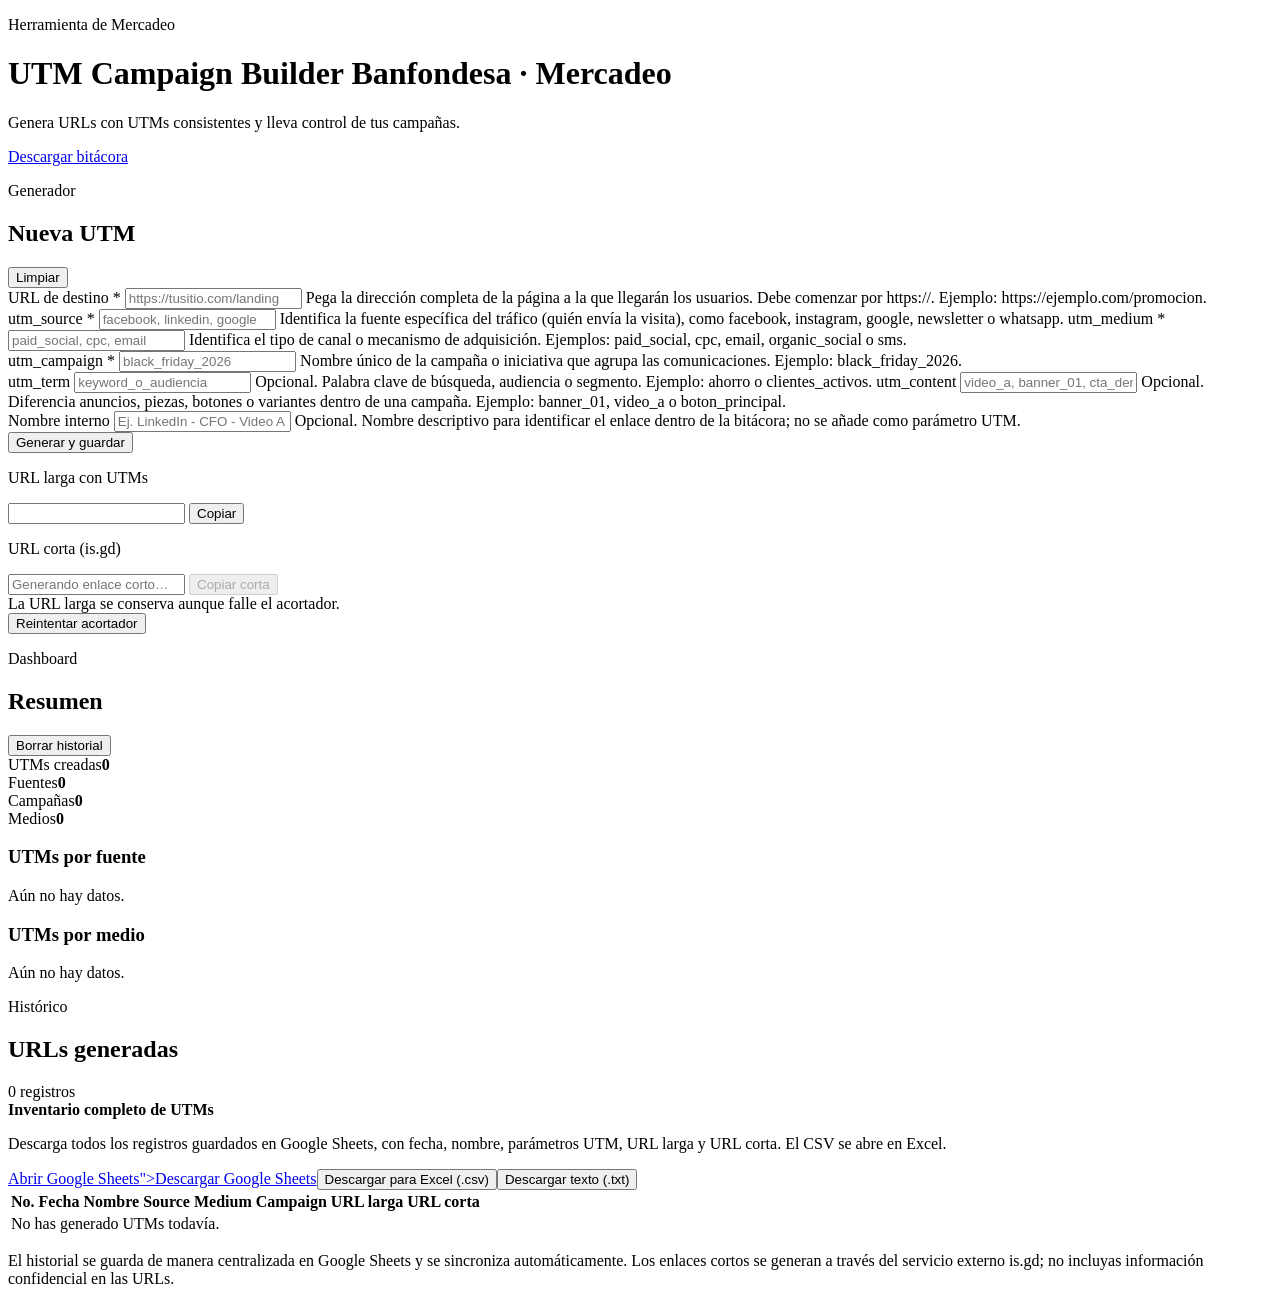
==== google-apps-script/Index.html @ 814d9377 "Reutilizar frontend con acceso a hoja y descarga" ====
<!DOCTYPE html>
<html lang="es">
<head>
  <meta charset="UTF-8" />
  <meta name="viewport" content="width=device-width, initial-scale=1.0" />
  <meta name="description" content="Generador UTM con dashboard de seguimiento local." />
  <title>UTM Campaign Builder Banfondesa · Mercadeo</title>
  <style><?!= include('Styles'); ?></style>
</head>
<body>
  <header class="topbar">
    <div>
      <p class="eyebrow">Herramienta de Mercadeo</p>
      <h1>UTM Campaign Builder <span class="brand-name">Banfondesa · Mercadeo</span></h1>
      <p class="subtitle">Genera URLs con UTMs consistentes y lleva control de tus campañas.</p>
    </div>
    <a class="button secondary top-export" href="#bitacora">Descargar bitácora</a>
  </header>

  <main class="layout">
    <section class="panel">
      <div class="section-heading">
        <div>
          <p class="eyebrow">Generador</p>
          <h2>Nueva UTM</h2>
        </div>
        <button id="resetForm" class="text-button" type="button">Limpiar</button>
      </div>

      <form id="utmForm">
        <label>
          URL de destino *
          <input id="url" name="url" type="url" placeholder="https://tusitio.com/landing" required />
          <span class="field-help">Pega la dirección completa de la página a la que llegarán los usuarios. Debe comenzar por https://. Ejemplo: https://ejemplo.com/promocion.</span>
        </label>

        <div class="grid two">
          <label>
            utm_source *
            <input id="source" name="source" type="text" placeholder="facebook, linkedin, google" required />
          <span class="field-help">Identifica la fuente específica del tráfico (quién envía la visita), como facebook, instagram, google, newsletter o whatsapp.</span>
          </label>
          <label>
            utm_medium *
            <input id="medium" name="medium" type="text" placeholder="paid_social, cpc, email" required />
          <span class="field-help">Identifica el tipo de canal o mecanismo de adquisición. Ejemplos: paid_social, cpc, email, organic_social o sms.</span>
          </label>
        </div>

        <label>
          utm_campaign *
          <input id="campaign" name="campaign" type="text" placeholder="black_friday_2026" required />
          <span class="field-help">Nombre único de la campaña o iniciativa que agrupa las comunicaciones. Ejemplo: black_friday_2026.</span>
        </label>

        <div class="grid two">
          <label>
            utm_term
            <input id="term" name="term" type="text" placeholder="keyword_o_audiencia" />
          <span class="field-help">Opcional. Palabra clave de búsqueda, audiencia o segmento. Ejemplo: ahorro o clientes_activos.</span>
          </label>
          <label>
            utm_content
            <input id="content" name="content" type="text" placeholder="video_a, banner_01, cta_demo" />
          <span class="field-help">Opcional. Diferencia anuncios, piezas, botones o variantes dentro de una campaña. Ejemplo: banner_01, video_a o boton_principal.</span>
          </label>
        </div>

        <label>
          Nombre interno
          <input id="label" name="label" type="text" placeholder="Ej. LinkedIn - CFO - Video A" />
          <span class="field-help">Opcional. Nombre descriptivo para identificar el enlace dentro de la bitácora; no se añade como parámetro UTM.</span>
        </label>

        <div class="actions">
          <button class="button primary" type="submit">Generar y guardar</button>
        </div>
      </form>

      <div id="resultBox" class="result hidden" aria-live="polite">
        <p class="result-label">URL larga con UTMs</p>
        <div class="result-row">
          <input id="generatedUrl" readonly />
          <button id="copyUrl" class="button secondary" type="button">Copiar</button>
        </div>
        <p class="result-label short-label">URL corta (is.gd)</p>
        <div class="result-row">
          <input id="shortUrl" readonly placeholder="Generando enlace corto…" aria-label="URL corta" />
          <button id="copyShortUrl" class="button secondary" type="button" disabled>Copiar corta</button>
        </div>
        <div class="short-status" id="shortStatus" aria-live="polite">La URL larga se conserva aunque falle el acortador.</div>
        <button id="retryShortUrl" class="text-button hidden" type="button">Reintentar acortador</button>
      </div>
    </section>

    <section class="panel dashboard">
      <div class="section-heading">
        <div>
          <p class="eyebrow">Dashboard</p>
          <h2>Resumen</h2>
        </div>
        <button id="clearHistory" class="text-button danger" type="button">Borrar historial</button>
      </div>

      <div class="kpis">
        <article class="kpi"><span>UTMs creadas</span><strong id="totalUtms">0</strong></article>
        <article class="kpi"><span>Fuentes</span><strong id="totalSources">0</strong></article>
        <article class="kpi"><span>Campañas</span><strong id="totalCampaigns">0</strong></article>
        <article class="kpi"><span>Medios</span><strong id="totalMediums">0</strong></article>
      </div>

      <div class="charts-grid">
        <article class="chart-card">
          <h3>UTMs por fuente</h3>
          <div id="sourceChart" class="bar-chart empty-state">Aún no hay datos.</div>
        </article>
        <article class="chart-card">
          <h3>UTMs por medio</h3>
          <div id="mediumChart" class="bar-chart empty-state">Aún no hay datos.</div>
        </article>
      </div>
    </section>

    <section class="panel full" id="bitacora">
      <div class="section-heading">
        <div>
          <p class="eyebrow">Histórico</p>
          <h2>URLs generadas</h2>
        </div>
        <span id="historyCount" class="badge">0 registros</span>
      </div>

      <div class="export-panel"><div><strong>Inventario completo de UTMs</strong><p>Descarga todos los registros guardados en Google Sheets, con fecha, nombre, parámetros UTM, URL larga y URL corta. El CSV se abre en Excel.</p></div><div class="export-actions"><a class="button secondary top-export" target="_blank" rel="noopener noreferrer" href="<?= sheetUrl ?>">Abrir Google Sheets</a><a class="button secondary top-export" target="_blank" rel="noopener noreferrer" href="<?= sheetUrl.replace("/edit","/export?format=xlsx") ?>">Descargar Google Sheets</a><button id="exportCsv" class="button primary" type="button">Descargar para Excel (.csv)</button><button id="exportTxt" class="button secondary" type="button">Descargar texto (.txt)</button></div></div>
      <div class="table-wrap">
        <table>
          <thead>
            <tr>
              <th>No.</th>
              <th>Fecha</th>
              <th>Nombre</th>
              <th>Source</th>
              <th>Medium</th>
              <th>Campaign</th>
              <th>URL larga</th>
              <th>URL corta</th>
              <th></th>
            </tr>
          </thead>
          <tbody id="historyBody">
            <tr><td colspan="9" class="empty-cell">No has generado UTMs todavía.</td></tr>
          </tbody>
        </table>
      </div>
    </section>
  </main>

  <footer>
    <p>El historial se guarda de manera centralizada en Google Sheets y se sincroniza automáticamente. Los enlaces cortos se generan a través del servicio externo is.gd; no incluyas información confidencial en las URLs.</p>
  </footer>

  <script><?!= include('Client'); ?></script>
</body>
</html>
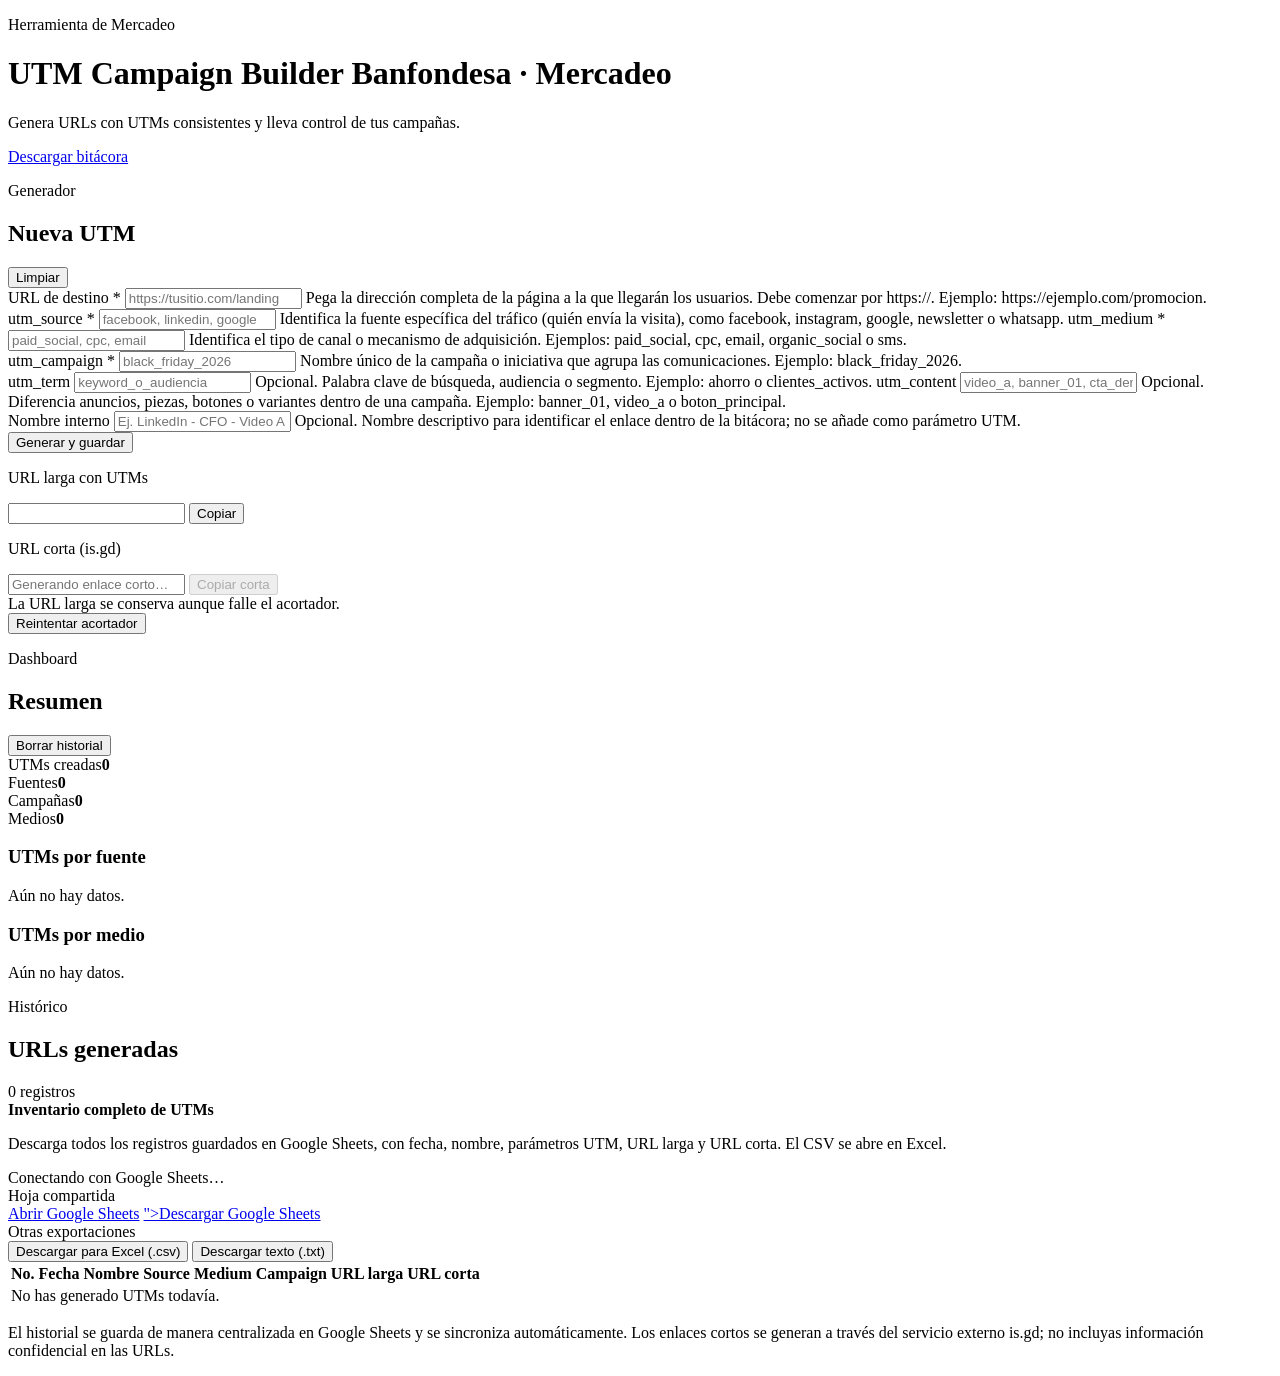
==== commit d68dd4cb: "Ordenar módulo historial con grupos de hoja y exportaciones" ====
--- a/google-apps-script/Index.html
+++ b/google-apps-script/Index.html
@@ -5,7 +5,7 @@
   <meta name="viewport" content="width=device-width, initial-scale=1.0" />
   <meta name="description" content="Generador UTM con dashboard de seguimiento local." />
   <title>UTM Campaign Builder Banfondesa · Mercadeo</title>
-  <style><?!= include('Styles'); ?></style>
+  <?!= include('Styles'); ?>
 </head>
 <body>
   <header class="topbar">
@@ -130,7 +130,31 @@
         <span id="historyCount" class="badge">0 registros</span>
       </div>
 
-      <div class="export-panel"><div><strong>Inventario completo de UTMs</strong><p>Descarga todos los registros guardados en Google Sheets, con fecha, nombre, parámetros UTM, URL larga y URL corta. El CSV se abre en Excel.</p></div><div class="export-actions"><a class="button secondary top-export" target="_blank" rel="noopener noreferrer" href="<?= sheetUrl ?>">Abrir Google Sheets</a><a class="button secondary top-export" target="_blank" rel="noopener noreferrer" href="<?= sheetUrl.replace("/edit","/export?format=xlsx") ?>">Descargar Google Sheets</a><button id="exportCsv" class="button primary" type="button">Descargar para Excel (.csv)</button><button id="exportTxt" class="button secondary" type="button">Descargar texto (.txt)</button></div></div>
+      <div class="export-panel">
+        <div class="export-intro">
+          <div>
+            <strong>Inventario completo de UTMs</strong>
+            <p>Descarga todos los registros guardados en Google Sheets, con fecha, nombre, parámetros UTM, URL larga y URL corta. El CSV se abre en Excel.</p>
+          </div>
+          <span class="sync-indicator" id="syncIndicator"><span class="sync-dot"></span><span id="sheetConnectionStatus">Conectando con Google Sheets…</span></span>
+        </div>
+        <div class="export-options">
+          <div class="export-group">
+            <div class="export-group-title">Hoja compartida</div>
+            <div class="export-actions">
+              <a class="button primary top-export" target="_blank" rel="noopener noreferrer" href="<?= sheetUrl ?>">Abrir Google Sheets</a>
+              <a class="button secondary top-export" target="_blank" rel="noopener noreferrer" href="<?= sheetUrl.replace("/edit","/export?format=xlsx") ?>">Descargar Google Sheets</a>
+            </div>
+          </div>
+          <div class="export-group">
+            <div class="export-group-title">Otras exportaciones</div>
+            <div class="export-actions">
+              <button id="exportCsv" class="button secondary" type="button">Descargar para Excel (.csv)</button>
+              <button id="exportTxt" class="button secondary" type="button">Descargar texto (.txt)</button>
+            </div>
+          </div>
+        </div>
+      </div>
       <div class="table-wrap">
         <table>
           <thead>
@@ -158,6 +182,6 @@
     <p>El historial se guarda de manera centralizada en Google Sheets y se sincroniza automáticamente. Los enlaces cortos se generan a través del servicio externo is.gd; no incluyas información confidencial en las URLs.</p>
   </footer>
 
-  <script><?!= include('Client'); ?></script>
+  <?!= include('Client'); ?>
 </body>
 </html>
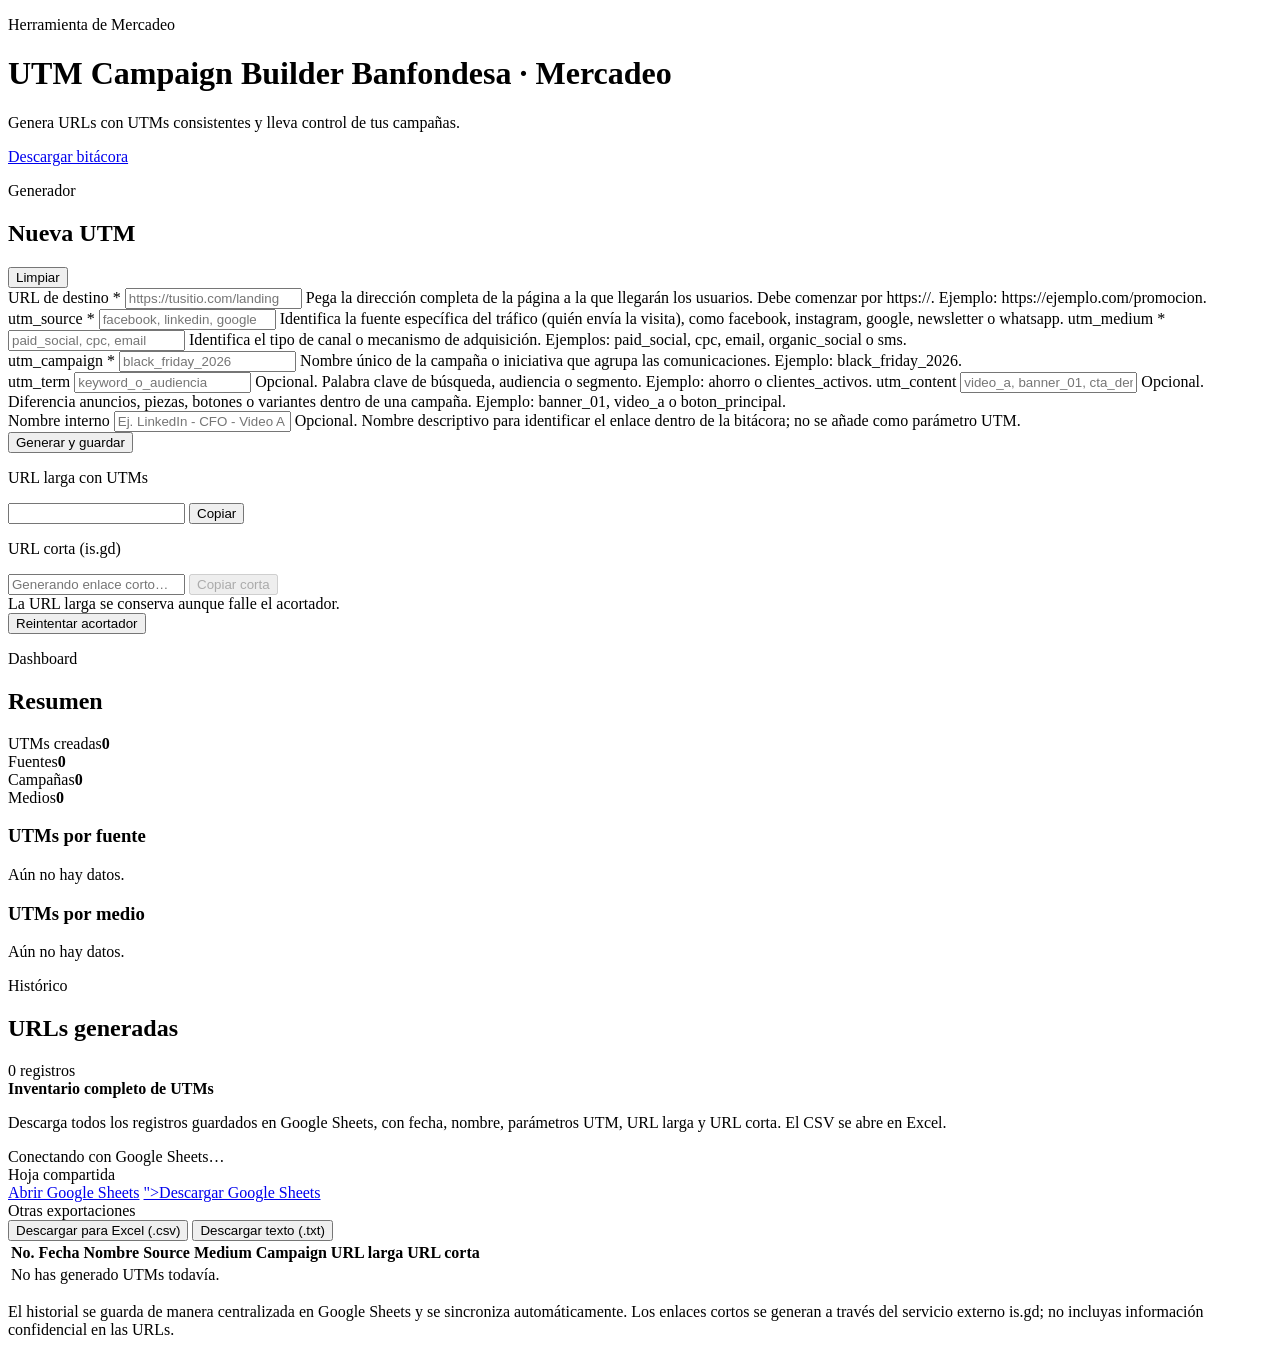
==== commit f1d15061: "Permitir acceso sin Google, proteger registro y desactivar borrado público" ====
--- a/google-apps-script/Index.html
+++ b/google-apps-script/Index.html
@@ -99,7 +99,7 @@
           <p class="eyebrow">Dashboard</p>
           <h2>Resumen</h2>
         </div>
-        <button id="clearHistory" class="text-button danger" type="button">Borrar historial</button>
+        
       </div>
 
       <div class="kpis">
